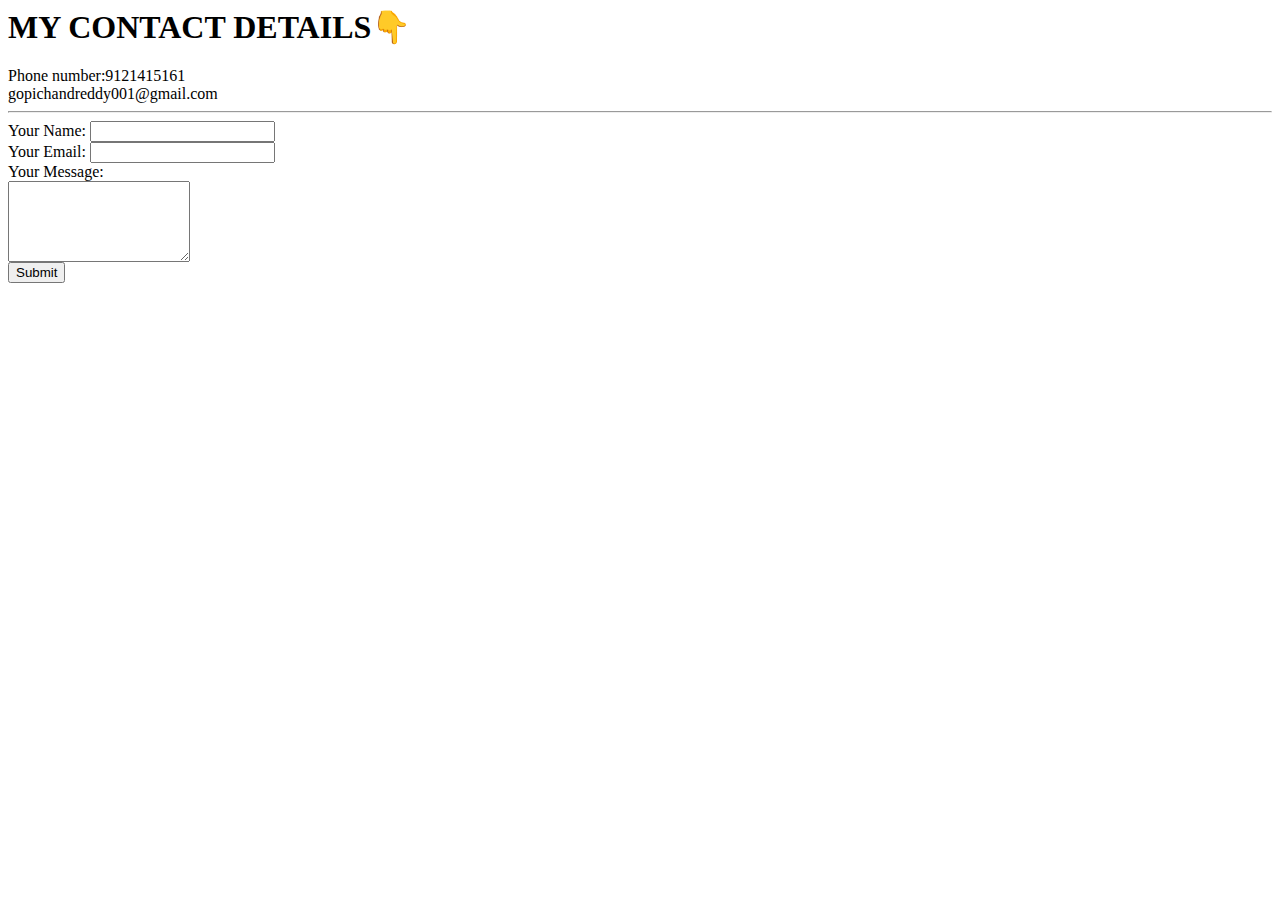
==== index.html @ f92b270a "cv" ====
<html>
    <head>
        <title>my contact details</title>
    </head>
    <body>
    <h1> MY CONTACT DETAILS👇</h1>
    Phone number:9121415161<br>
    gopichandreddy001@gmail.com
    <hr>
    <form action="mailto:gopichandreddy001@gmail.com" method="post" enctype="text/plain">
    <label >Your Name:</label>
    <input name="yourname" type="text">
    <br>
    <label>Your Email:</label>
    <input name="youremail" type="email">
    <br>
    <label>Your Message:</label>
    <br>
    <textarea name="yourmessage" rows="5" columns="5"></textarea>
    <br>
    <input type="submit">
    </form>


    </body>
</html>
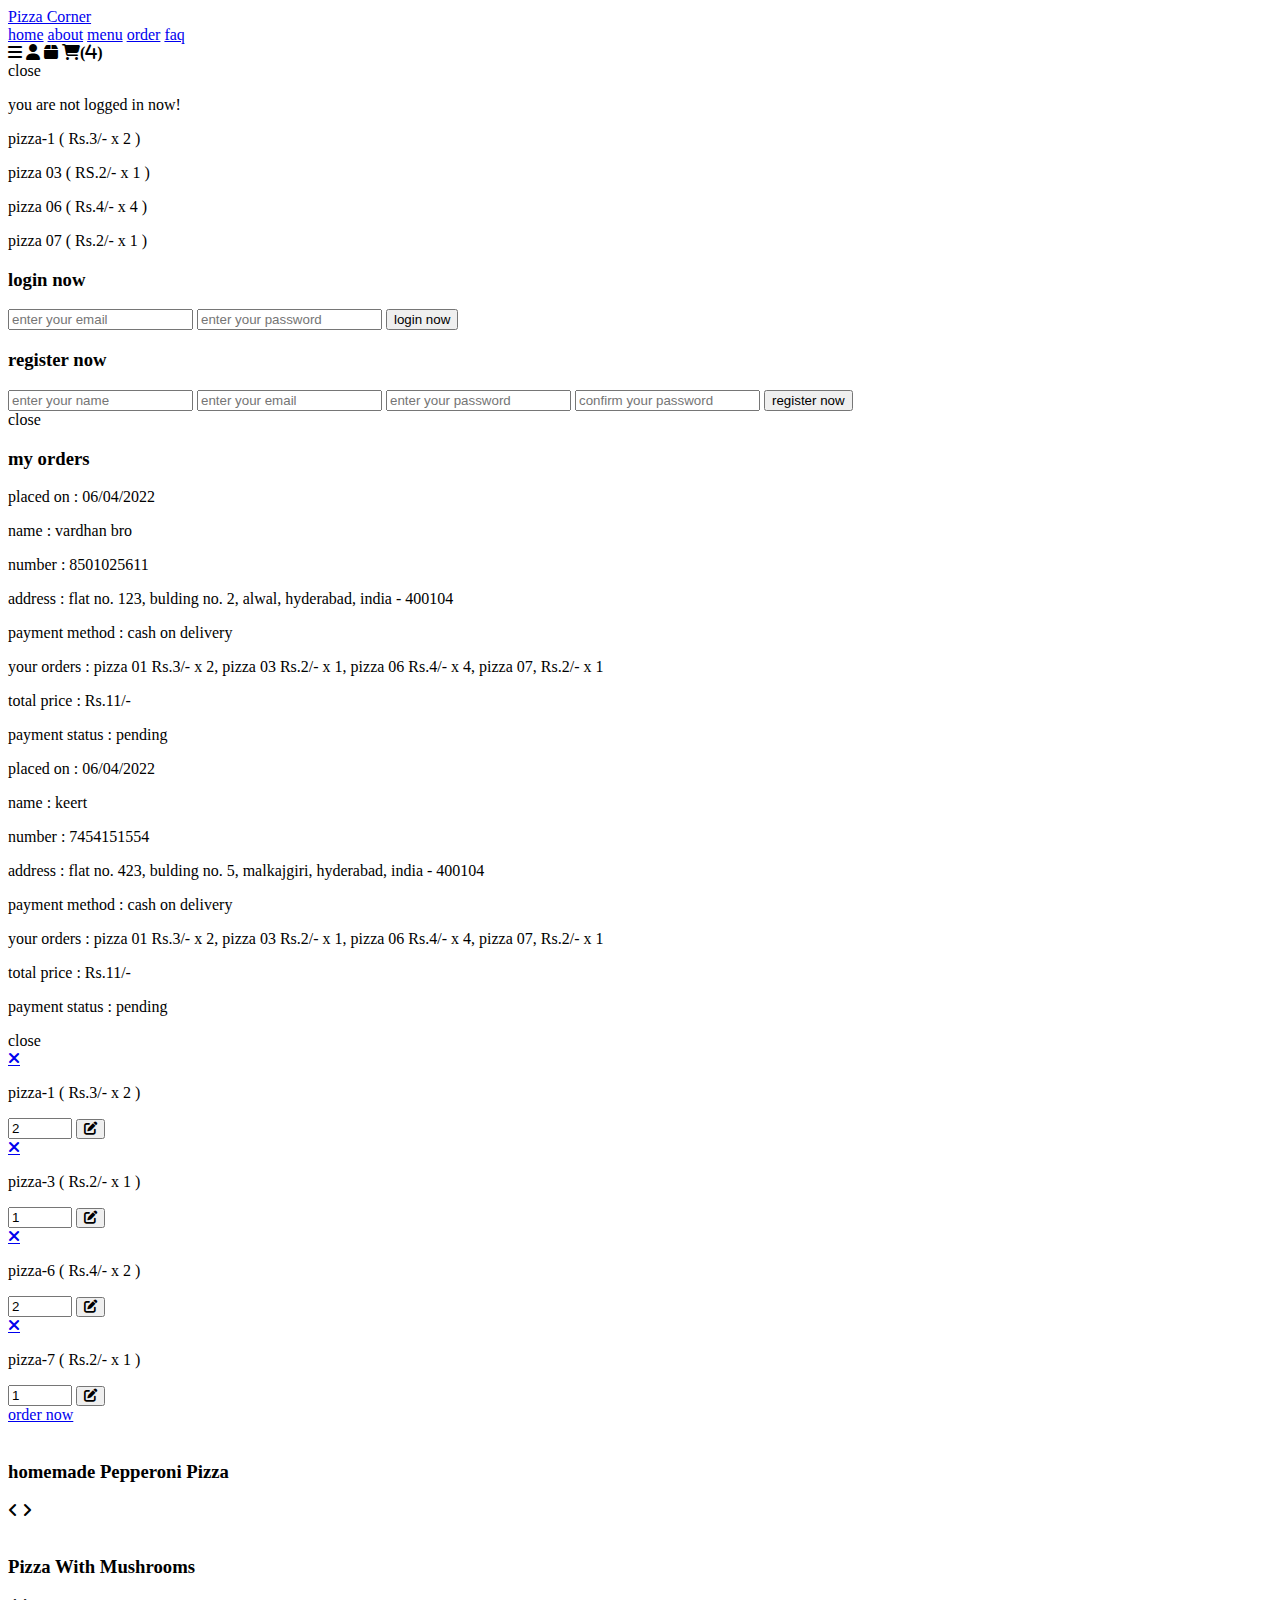
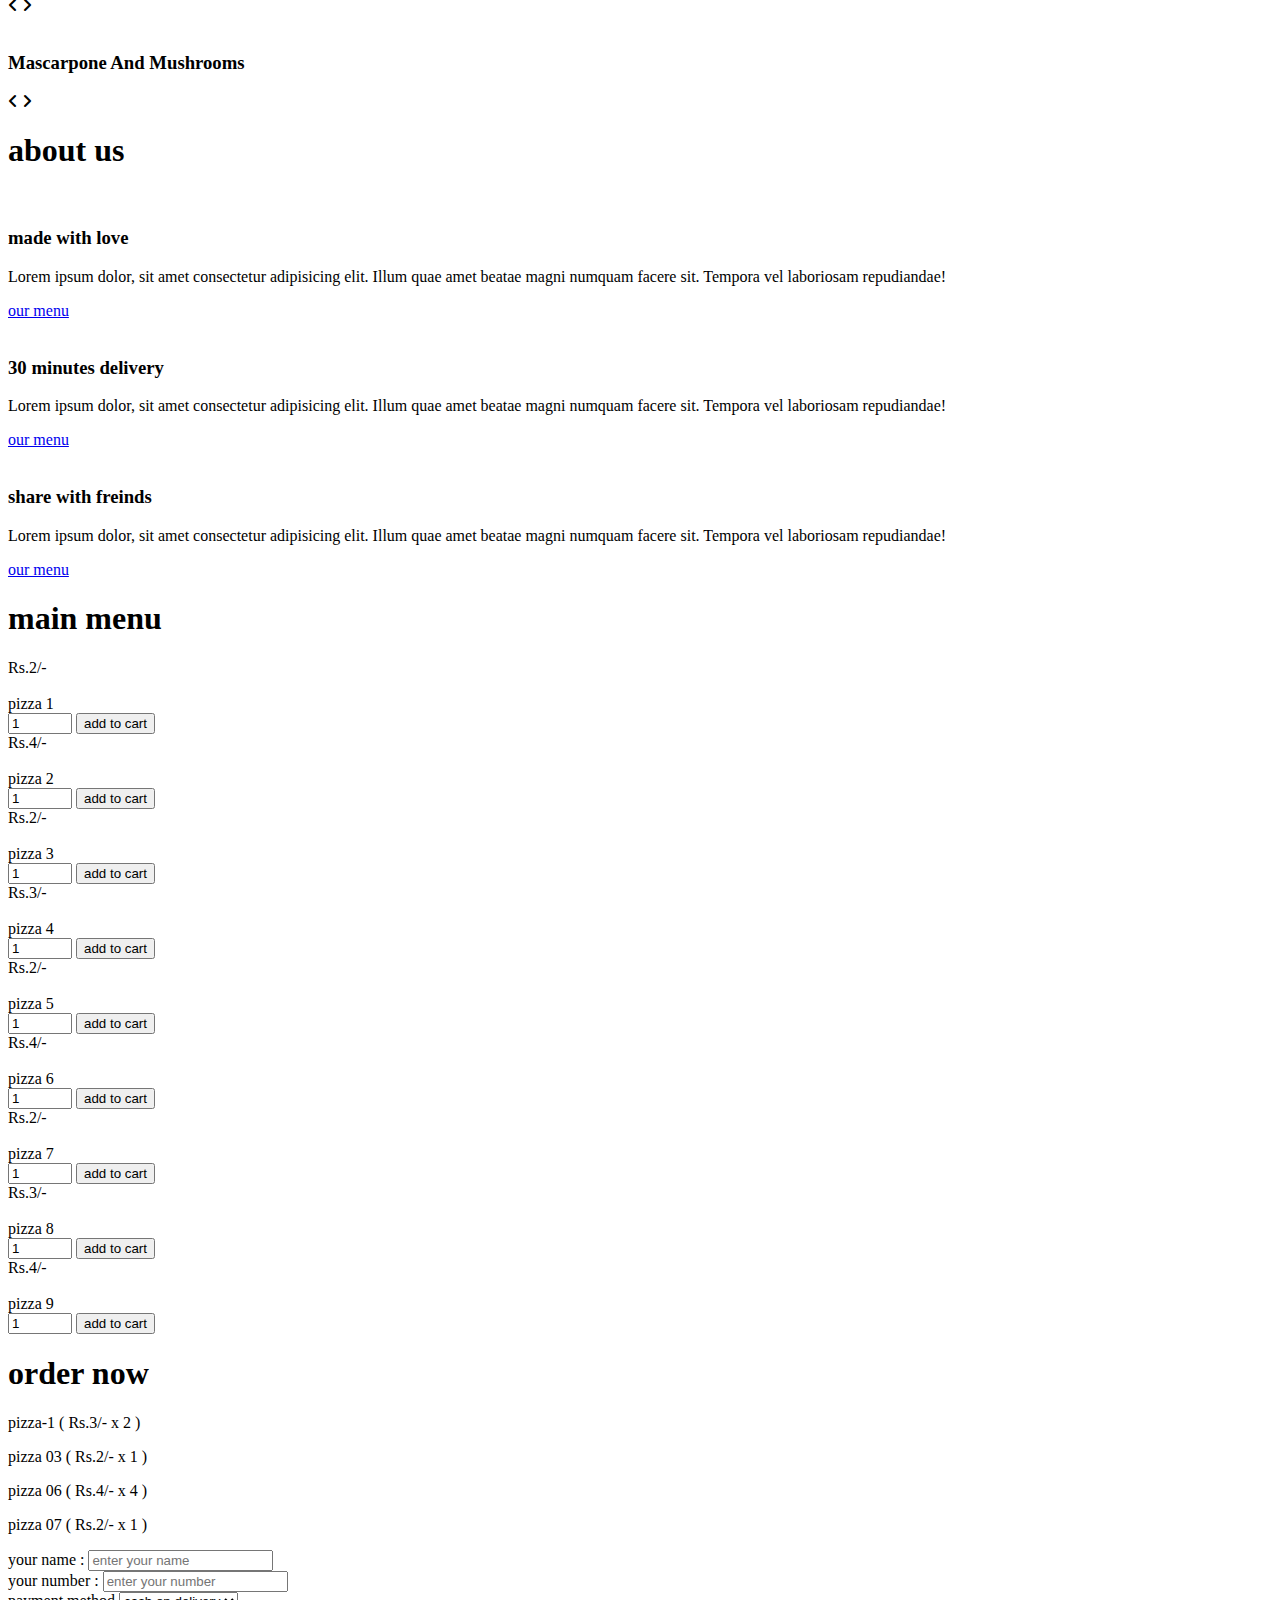
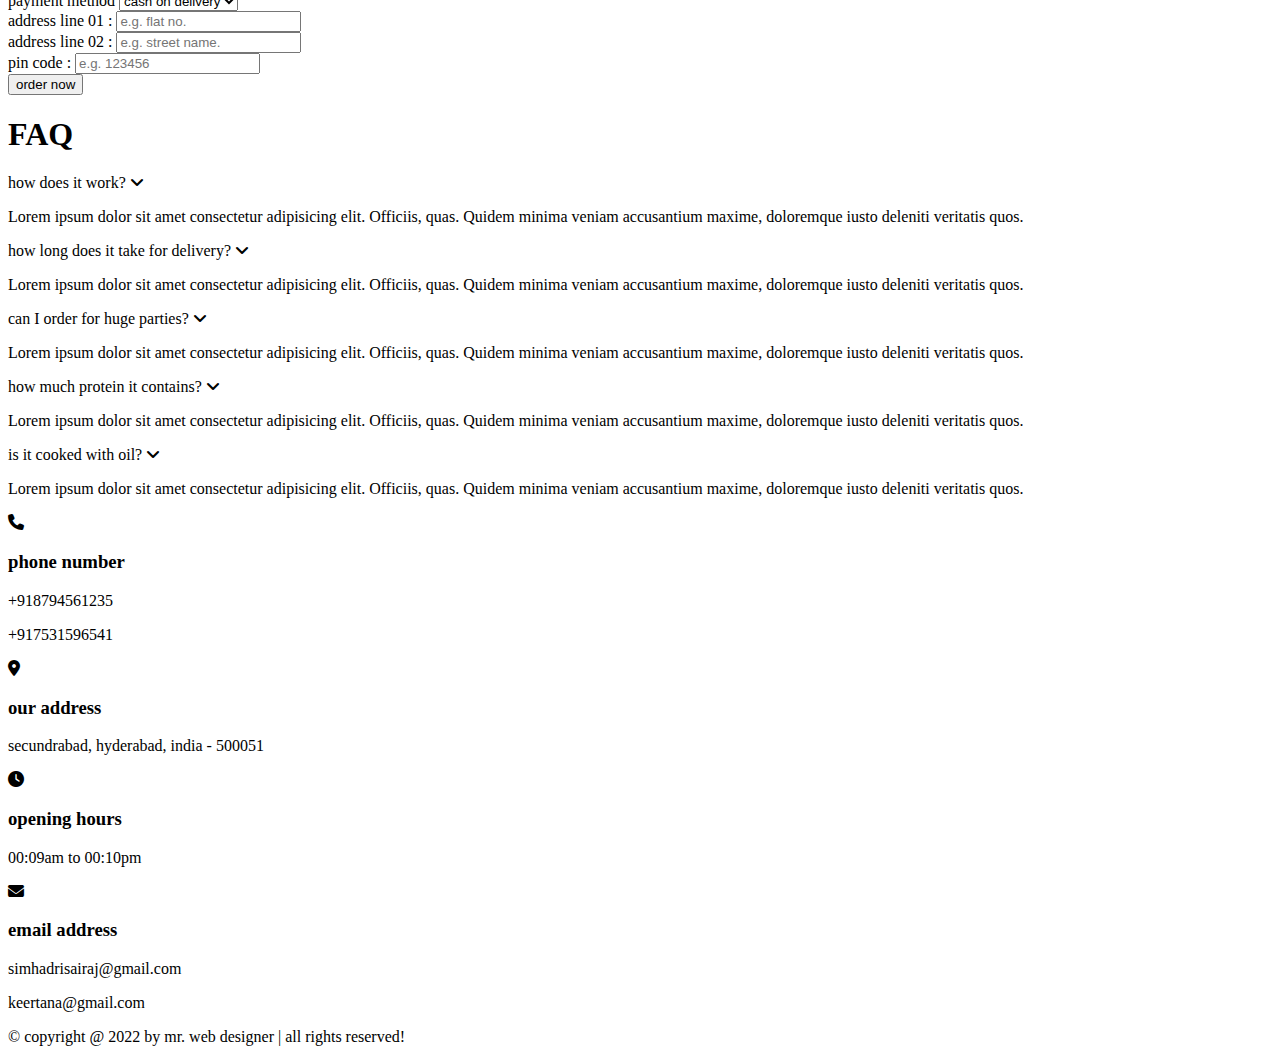
==== commit 1995a190: "Add files via upload" ====
--- a/index.html
+++ b/index.html
@@ -1,26 +1,516 @@
-<html>
-    <head>
-        <title>my contact details</title>
-    </head>
-    <body>
-    <h1> MY CONTACT DETAILS👇</h1>
-    Phone number:9121415161<br>
-    gopichandreddy001@gmail.com
-    <hr>
-    <form action="mailto:gopichandreddy001@gmail.com" method="post" enctype="text/plain">
-    <label >Your Name:</label>
-    <input name="yourname" type="text">
-    <br>
-    <label>Your Email:</label>
-    <input name="youremail" type="email">
-    <br>
-    <label>Your Message:</label>
-    <br>
-    <textarea name="yourmessage" rows="5" columns="5"></textarea>
-    <br>
-    <input type="submit">
-    </form>
-
-
-    </body>
-</html>
+<!DOCTYPE html>
+<html lang="en">
+<head>
+   <meta charset="UTF-8">
+   <meta http-equiv="X-UA-Compatible" content="IE=edge">
+   <meta name="viewport" content="width=device-width, initial-scale=1.0">
+   <title>PIZZA CORNER WEBSITE</title>
+ 
+   <link rel="stylesheet" href="https://cdnjs.cloudflare.com/ajax/libs/font-awesome/6.1.1/css/all.min.css">
+   <link rel="stylesheet" href="css/style.css">
+
+</head>
+<body>
+
+<header class="header">
+
+   <section class="flex">
+
+      <a href="#home" class="logo">Pizza Corner</a>
+
+      <nav class="navbar">
+         <a href="#home">home</a>
+         <a href="#about">about</a>
+         <a href="#menu">menu</a>
+         <a href="#order">order</a>
+         <a href="#faq">faq</a>
+      </nav>
+
+      <div class="icons">
+         <div id="menu-btn" class="fas fa-bars"></div>
+         <div id="user-btn" class="fas fa-user"></div>
+         <div id="order-btn" class="fas fa-box"></div>
+         <div id="cart-btn" class="fas fa-shopping-cart"><span>(4)</span></div>
+      </div>
+
+   </section>
+
+</header>
+
+
+
+<div class="user-account">
+
+   <section>
+
+      <div id="close-account"><span>close</span></div>
+
+      <div class="user">
+         <p><span>you are not logged in now!</span></p>
+      </div>
+
+      <div class="display-orders">
+         <p>pizza-1 <span>( Rs.3/- x 2 )</span></p>
+         <p>pizza 03 <span>( RS.2/- x 1 )</span></p>
+         <p>pizza 06 <span>( Rs.4/- x 4 )</span></p>
+         <p>pizza 07 <span>( Rs.2/- x 1 )</span></p>
+      </div>
+
+      <div class="flex">
+
+         <form action="" method="post">
+            <h3>login now</h3>
+            <input type="email" name="email" required class="box" placeholder="enter your email" maxlength="50">
+            <input type="password" name="pass" required class="box" placeholder="enter your password" maxlength="20">
+            <input type="submit" value="login now" name="login" class="btn">
+         </form>
+
+         <form action="" method="post">
+            <h3>register now</h3>
+            <input type="text" name="name" required class="box" placeholder="enter your name" maxlength="20">
+            <input type="email" name="email" required class="box" placeholder="enter your email" maxlength="50">
+            <input type="password" name="pass" required class="box" placeholder="enter your password" maxlength="20">
+            <input type="password" name="cpass" required class="box" placeholder="confirm your password" maxlength="20">
+            <input type="submit" value="register now" name="register" class="btn">
+         </form>
+
+      </div>
+
+   </section>
+
+</div>
+
+<div class="my-orders">
+
+   <section>
+
+      <div id="close-orders"><span>close</span></div>
+
+      <h3 class="title"> my orders </h3>
+
+      <div class="box">
+         <p>placed on : <span>06/04/2022</span> </p>
+         <p>name : <span>vardhan bro </span> </p>
+         <p>number : <span>8501025611</span></p>
+         <p>address : <span>flat no. 123, bulding no. 2, alwal, hyderabad, india - 400104</span></p>
+         <p>payment method : <span>cash on delivery</span></p>
+         <p>your orders : <span>pizza 01 Rs.3/- x 2, pizza 03 Rs.2/- x 1, pizza 06 Rs.4/- x 4, pizza 07, Rs.2/- x 1</span></p>
+         <p>total price : <span>Rs.11/-</span></p>
+         <p>payment status : <span style="color: var(--red);">pending</span> </p>
+      </div>
+
+      <div class="box">
+         <p>placed on : <span>06/04/2022</span> </p>
+         <p>name : <span>keert</span> </p>
+         <p>number : <span>7454151554</span></p>
+         <p>address : <span>flat no. 423, bulding no. 5, malkajgiri, hyderabad, india - 400104</span></p>
+         <p>payment method : <span>cash on delivery</span></p>
+         <p>your orders : <span>pizza 01 Rs.3/- x 2, pizza 03 Rs.2/- x 1, pizza 06 Rs.4/- x 4, pizza 07, Rs.2/- x 1</span></p>
+         <p>total price : <span>Rs.11/-</span></p>
+         <p>payment status : <span style="color: var(--red);">pending</span> </p>
+      </div>
+
+   </section>
+
+</div>
+
+<div class="shopping-cart">
+
+   <section>
+
+      <div id="close-cart"><span>close</span></div>
+
+      <div class="box">
+         <a href="#" class="fas fa-times"></a>
+         <img src="images/pizza-1.jpg" alt="">
+         <div class="content">
+            <p>pizza-1 <span>( Rs.3/- x 2 )</span></p>
+            <form action="" method="post">
+               <input type="number" class="qty" name="qty" min="1" value="2" max="100">
+               <button type="submit" class="fas fa-edit" name="update_qty"></button>
+            </form>
+         </div>
+      </div>
+
+      <div class="box">
+         <a href="#" class="fas fa-times"></a>
+         <img src="images/pizza-3.jpg" alt="">
+         <div class="content">
+            <p>pizza-3 <span>( Rs.2/- x 1 )</span></p>
+            <form action="" method="post">
+               <input type="number" class="qty" name="qty" min="1" value="1" max="100">
+               <button type="submit" class="fas fa-edit" name="update_qty"></button>
+            </form>
+         </div>
+      </div>
+
+      <div class="box">
+         <a href="#" class="fas fa-times"></a>
+         <img src="images/pizza-6.jpg" alt="">
+         <div class="content">
+            <p>pizza-6 <span>( Rs.4/- x 2 )</span></p>
+            <form action="" method="post">
+               <input type="number" class="qty" name="qty" min="1" value="2" max="100">
+               <button type="submit" class="fas fa-edit" name="update_qty"></button>
+            </form>
+         </div>
+      </div>
+
+      <div class="box">
+         <a href="#" class="fas fa-times"></a>
+         <img src="images/pizza-7.jpg" alt="">
+         <div class="content">
+            <p>pizza-7 <span>( Rs.2/- x 1 )</span></p>
+            <form action="" method="post">
+               <input type="number" class="qty" name="qty" min="1" value="1" max="100">
+               <button type="submit" class="fas fa-edit" name="update_qty"></button>
+            </form>
+         </div>
+      </div>
+
+      <a href="#order" class="btn">order now</a>
+
+   </section>
+
+</div>
+
+<div class="home-bg">
+
+   <section class="home" id="home">
+
+      <div class="slide-container">
+
+         <div class="slide active">
+            <div class="image">
+               <img src="images/home-img-1.png" alt="">
+            </div>
+            <div class="content">
+               <h3>homemade Pepperoni Pizza</h3>
+               <div class="fas fa-angle-left" onclick="prev()"></div>
+               <div class="fas fa-angle-right" onclick="next()"></div>
+            </div>
+         </div>
+
+         <div class="slide">
+            <div class="image">
+               <img src="images/home-img-2.png" alt="">
+            </div>
+            <div class="content">
+               <h3>Pizza With Mushrooms</h3>
+               <div class="fas fa-angle-left" onclick="prev()"></div>
+               <div class="fas fa-angle-right" onclick="next()"></div>
+            </div>
+         </div>
+
+         <div class="slide">
+            <div class="image">
+               <img src="images/home-img-3.png" alt="">
+            </div>
+            <div class="content">
+               <h3>Mascarpone And Mushrooms</h3>
+               <div class="fas fa-angle-left" onclick="prev()"></div>
+               <div class="fas fa-angle-right" onclick="next()"></div>
+            </div>
+         </div>
+
+      </div>
+
+   </section>
+
+</div>
+
+
+
+<section class="about" id="about">
+
+   <h1 class="heading">about us</h1>
+
+   <div class="box-container">
+
+      <div class="box">
+         <img src="images/about-1.svg" alt="">
+         <h3>made with love</h3>
+         <p>Lorem ipsum dolor, sit amet consectetur adipisicing elit. Illum quae amet beatae magni numquam facere sit. Tempora vel laboriosam repudiandae!</p>
+         <a href="#menu" class="btn">our menu</a>
+      </div>
+
+      <div class="box">
+         <img src="images/about-2.svg" alt="">
+         <h3>30 minutes delivery</h3>
+         <p>Lorem ipsum dolor, sit amet consectetur adipisicing elit. Illum quae amet beatae magni numquam facere sit. Tempora vel laboriosam repudiandae!</p>
+         <a href="#menu" class="btn">our menu</a>
+      </div>
+
+      <div class="box">
+         <img src="images/about-3.svg" alt="">
+         <h3>share with freinds</h3>
+         <p>Lorem ipsum dolor, sit amet consectetur adipisicing elit. Illum quae amet beatae magni numquam facere sit. Tempora vel laboriosam repudiandae!</p>
+         <a href="#menu" class="btn">our menu</a>
+      </div>
+
+   </div>
+
+</section>
+
+
+<section id="menu" class="menu">
+
+   <h1 class="heading">main menu</h1>
+
+   <div class="box-container">
+
+      <div class="box">
+         <div class="price">Rs.<span>2</span>/-</div>
+         <img src="images/pizza-1.jpg" alt="">
+         <div class="name">pizza 1</div>
+         <form action="" method="post">
+            <input type="number" min="1" max="100" value="1" class="qty" name="qty">
+            <input type="submit" value="add to cart" name="add_to_cart" class="btn">
+         </form>
+      </div>
+
+      <div class="box">
+         <div class="price">Rs.<span>4</span>/-</div>
+         <img src="images/pizza-2.jpg" alt="">
+         <div class="name">pizza 2</div>
+         <form action="" method="post">
+            <input type="number" min="1" max="100" value="1" class="qty" name="qty">
+            <input type="submit" value="add to cart" name="add_to_cart" class="btn">
+         </form>
+      </div>
+
+      <div class="box">
+         <div class="price">Rs.<span>2</span>/-</div>
+         <img src="images/pizza-3.jpg" alt="">
+         <div class="name">pizza 3</div>
+         <form action="" method="post">
+            <input type="number" min="1" max="100" value="1" class="qty" name="qty">
+            <input type="submit" value="add to cart" name="add_to_cart" class="btn">
+         </form>
+      </div>
+
+      <div class="box">
+         <div class="price">Rs.<span>3</span>/-</div>
+         <img src="images/pizza-4.jpg" alt="">
+         <div class="name">pizza 4</div>
+         <form action="" method="post">
+            <input type="number" min="1" max="100" value="1" class="qty" name="qty">
+            <input type="submit" value="add to cart" name="add_to_cart" class="btn">
+         </form>
+      </div>
+
+      <div class="box">
+         <div class="price">Rs.<span>2</span>/-</div>
+         <img src="images/pizza-5.jpg" alt="">
+         <div class="name">pizza 5</div>
+         <form action="" method="post">
+            <input type="number" min="1" max="100" value="1" class="qty" name="qty">
+            <input type="submit" value="add to cart" name="add_to_cart" class="btn">
+         </form>
+      </div>
+
+      <div class="box">
+         <div class="price">Rs.<span>4</span>/-</div>
+         <img src="images/pizza-6.jpg" alt="">
+         <div class="name">pizza 6</div>
+         <form action="" method="post">
+            <input type="number" min="1" max="100" value="1" class="qty" name="qty">
+            <input type="submit" value="add to cart" name="add_to_cart" class="btn">
+         </form>
+      </div>
+
+      <div class="box">
+         <div class="price">Rs.<span>2</span>/-</div>
+         <img src="images/pizza-7.jpg" alt="">
+         <div class="name">pizza 7</div>
+         <form action="" method="post">
+            <input type="number" min="1" max="100" value="1" class="qty" name="qty">
+            <input type="submit" value="add to cart" name="add_to_cart" class="btn">
+         </form>
+      </div>
+
+      <div class="box">
+         <div class="price">Rs.<span>3</span>/-</div>
+         <img src="images/pizza-8.jpg" alt="">
+         <div class="name">pizza 8</div>
+         <form action="" method="post">
+            <input type="number" min="1" max="100" value="1" class="qty" name="qty">
+            <input type="submit" value="add to cart" name="add_to_cart" class="btn">
+         </form>
+      </div>
+
+      <div class="box">
+         <div class="price">Rs.<span>4</span>/-</div>
+         <img src="images/pizza-9.jpg" alt="">
+         <div class="name">pizza 9</div>
+         <form action="" method="post">
+            <input type="number" min="1" max="100" value="1" class="qty" name="qty">
+            <input type="submit" value="add to cart" name="add_to_cart" class="btn">
+         </form>
+      </div>
+
+   </div>
+
+</section>
+
+
+
+<section class="order" id="order">
+
+   <h1 class="heading">order now</h1>
+
+   <form action="" method="post">
+
+      <div class="display-orders">
+         <p>pizza-1 <span>( Rs.3/- x 2 )</span></p>
+         <p>pizza 03 <span>( Rs.2/- x 1 )</span></p>
+         <p>pizza 06 <span>( Rs.4/- x 4 )</span></p>
+         <p>pizza 07 <span>( Rs.2/- x 1 )</span></p>
+      </div>
+
+      <div class="flex">
+         <div class="inputBox">
+            <span>your name :</span>
+            <input type="text" name="name" class="box" required placeholder="enter your name" maxlength="20">
+         </div>
+         <div class="inputBox">
+            <span>your number :</span>
+            <input type="number" name="number" class="box" required placeholder="enter your number" min="0">
+         </div>
+         <div class="inputBox">
+            <span>payment method</span>
+            <select name="method" class="box">
+               <option value="cash on delivery">cash on delivery</option>
+               <option value="credit card">credit card</option>
+               <option value="paytm">paytm</option>
+               <option value="paypal">paypal</option>
+            </select>
+         </div>
+         <div class="inputBox">
+            <span>address line 01 :</span>
+            <input type="text" name="flat" class="box" required placeholder="e.g. flat no." maxlength="50">
+         </div>
+         <div class="inputBox">
+            <span>address line 02 :</span>
+            <input type="text" name="street" class="box" required placeholder="e.g. street name." maxlength="50">
+         </div>
+         <div class="inputBox">
+            <span>pin code :</span>
+            <input type="number" name="pin_code" class="box" required placeholder="e.g. 123456" min="0">
+         </div>
+      </div>
+
+      <input type="submit" value="order now" class="btn" name="order">
+
+   </form>
+
+</section>
+
+
+
+<section class="faq" id="faq">
+
+   <h1 class="heading">FAQ</h1>
+
+   <div class="accordion-container">
+
+      <div class="accordion active">
+         <div class="accordion-heading">
+            <span>how does it work?</span>
+            <i class="fas fa-angle-down"></i>
+         </div>
+         <p class="accrodion-content">
+            Lorem ipsum dolor sit amet consectetur adipisicing elit. Officiis, quas. Quidem minima veniam accusantium maxime, doloremque iusto deleniti veritatis quos.
+         </p>
+      </div>
+
+      <div class="accordion">
+         <div class="accordion-heading">
+            <span>how long does it take for delivery?</span>
+            <i class="fas fa-angle-down"></i>
+         </div>
+         <p class="accrodion-content">
+            Lorem ipsum dolor sit amet consectetur adipisicing elit. Officiis, quas. Quidem minima veniam accusantium maxime, doloremque iusto deleniti veritatis quos.
+         </p>
+      </div>
+
+      <div class="accordion">
+         <div class="accordion-heading">
+            <span>can I order for huge parties?</span>
+            <i class="fas fa-angle-down"></i>
+         </div>
+         <p class="accrodion-content">
+            Lorem ipsum dolor sit amet consectetur adipisicing elit. Officiis, quas. Quidem minima veniam accusantium maxime, doloremque iusto deleniti veritatis quos.
+         </p>
+      </div>
+
+      <div class="accordion">
+         <div class="accordion-heading">
+            <span>how much protein it contains?</span>
+            <i class="fas fa-angle-down"></i>
+         </div>
+         <p class="accrodion-content">
+            Lorem ipsum dolor sit amet consectetur adipisicing elit. Officiis, quas. Quidem minima veniam accusantium maxime, doloremque iusto deleniti veritatis quos.
+         </p>
+      </div>
+
+
+      <div class="accordion">
+         <div class="accordion-heading">
+            <span>is it cooked with oil?</span>
+            <i class="fas fa-angle-down"></i>
+         </div>
+         <p class="accrodion-content">
+            Lorem ipsum dolor sit amet consectetur adipisicing elit. Officiis, quas. Quidem minima veniam accusantium maxime, doloremque iusto deleniti veritatis quos.
+         </p>
+      </div>
+
+   </div>
+
+</section>
+
+
+
+<section class="footer">
+
+   <div class="box-container">
+
+      <div class="box">
+         <i class="fas fa-phone"></i>
+         <h3>phone number</h3>
+         <p>+918794561235</p>
+         <p>+917531596541</p>
+      </div>
+
+      <div class="box">
+         <i class="fas fa-map-marker-alt"></i>
+         <h3>our address</h3>
+         <p>secundrabad, hyderabad, india - 500051</p>
+      </div>
+
+      <div class="box">
+         <i class="fas fa-clock"></i>
+         <h3>opening hours</h3>
+         <p>00:09am to 00:10pm</p>
+      </div>
+
+      <div class="box">
+         <i class="fas fa-envelope"></i>
+         <h3>email address</h3>
+         <p>simhadrisairaj@gmail.com</p>
+         <p>keertana@gmail.com</p>
+      </div>
+
+   </div>
+
+   <div class="credit">
+      &copy; copyright @ 2022 by <span>mr. web designer</span> | all rights reserved!
+   </div>
+
+</section>
+
+
+<script src="js/script.js"></script>
+
+</body>
+</html>